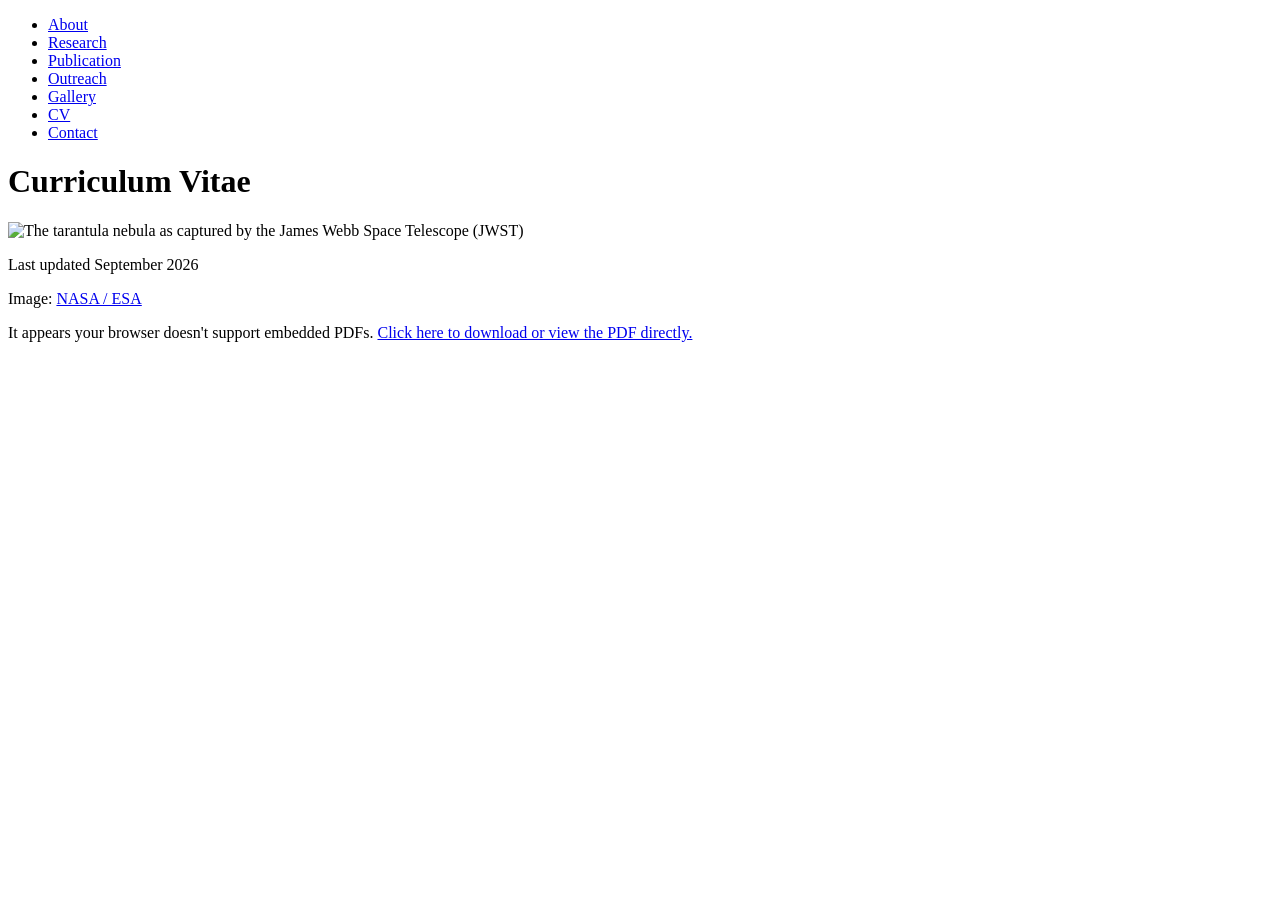
==== CV.html @ 4c5fbcd1 "Update CV.html" ====
<!DOCTYPE html>
<!--
Curriculum Vitae
Stylesheet: /main_style.css
Author: Joshua Sendgikoski
-->
<html lang="en">

<head>
    <meta charset="UTF-8">
    <meta name="viewport" content="width=device-width, initial-scale=1.0">
    <title>CV - Joshua Sendgikoski</title>

    <link href="main_style.css" rel="stylesheet">
    <link rel="icon" type="image/svg+xml" href="./logo.svg">
</head>

<body>
    <nav class="navbar">
        <ul>
            <li><a href="/index.html">About</a></li>
            <li><a href="/research.html">Research</a></li>
            <li><a href="/publication.html">Publication</a></li>
            <li><a href="/outreach.html">Outreach</a></li>
            <li><a href="/gallery.html">Gallery</a></li>
            <li><a href="/CV.html" class="active">CV</a></li>
            <li><a href="/index.html#contact">Contact</a></li>
        </ul>
    </nav>

    <header class="page-banner">
        <h1>Curriculum Vitae</h1>
        <img src="/Media/nebula.png" alt="The tarantula nebula as captured by the James Webb Space Telescope (JWST)">
        <p class="subtitle">Last updated September 2026</p>
    
    <div class="image-credit">
        Image: <a href="https://science.nasa.gov/missions/webb/a-cosmic-tarantula-caught-by-nasas-webb/" target="_blank" rel="noopener">NASA / ESA</a>
    </div>
    </header>

    <main class="pdf-content">
    <object
        data="Media/CV/Joshua_Sendgikoski_CV.pdf#toolbar=1&navpanes=0&scrollbar=1"
        type="application/pdf"
        class="pdf-viewer">
        <p>It appears your browser doesn't support embedded PDFs. 
           <a href="Media/CV/Joshua_Sendgikoski_CV.pdf">Click here to download or view the PDF directly.</a>
        </p>
    </object>
    </main>

</body>

</html>
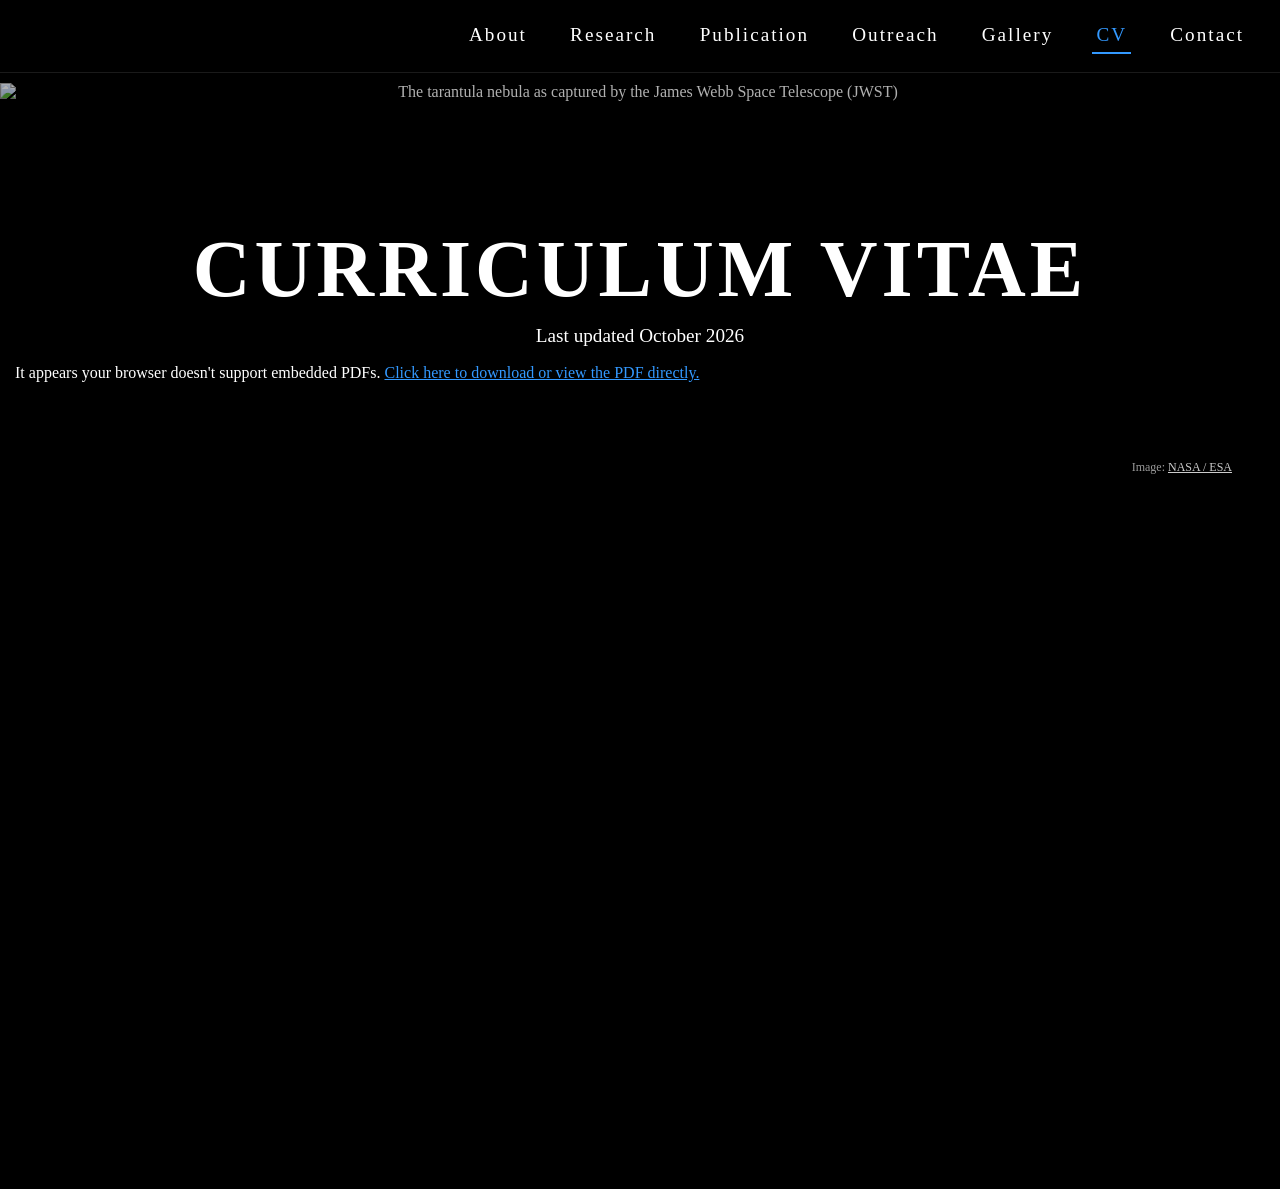
==== commit 99492cb6: "Update CV.html" ====
--- a/CV.html
+++ b/CV.html
@@ -31,7 +31,7 @@
     <header class="page-banner">
         <h1>Curriculum Vitae</h1>
         <img src="/Media/nebula.png" alt="The tarantula nebula as captured by the James Webb Space Telescope (JWST)">
-        <p class="subtitle">Last updated September 2026</p>
+        <p class="subtitle">Last updated October 2026</p>
     
     <div class="image-credit">
         Image: <a href="https://science.nasa.gov/missions/webb/a-cosmic-tarantula-caught-by-nasas-webb/" target="_blank" rel="noopener">NASA / ESA</a>
--- a/main_style.css
+++ b/main_style.css
@@ -0,0 +1,828 @@
+/*
+Primary CSS Stylesheet for website
+Author: Joshua Sendgikoski
+Responsive pass: box-sizing reset, fluid type via clamp(),
+flexible two-column sections, wrapping mobile navbar, responsive iframe.
+*/
+
+/*%%%%%%%%%%%%%%%%%%%%%%%%%%%%%%%%%%%%%%%%%%*/
+/* GLOBAL RESET & RESPONSIVE SAFETY NET      */
+/* These three rules prevent 90% of "why is  */
+/* my phone scrolling sideways?" problems.   */
+
+*, *::before, *::after {
+    box-sizing: border-box;      /* padding + border count INSIDE width, so nothing overflows */
+}
+
+html {
+    overflow-x: hidden;          /* belt-and-suspenders: kill any accidental sideways scroll */
+}
+
+img {
+    max-width: 100%;             /* images can never grow wider than their container */
+}
+
+/* Respect users who ask their OS to reduce motion */
+@media (prefers-reduced-motion: reduce) {
+    *, *::before, *::after {
+        animation-duration: 0.001ms !important;
+        animation-iteration-count: 1 !important;
+        transition-duration: 0.001ms !important;
+        scroll-behavior: auto !important;
+    }
+}
+
+/*%%%%%%%%%%%%%%%%%%%%%%%%%%%%%%%%%%%%%%%%%%*/
+body#home{
+    margin:0;
+    padding: 0;
+    font-family: Georgia, 'Times New Roman', serif;
+    color: #ffffff;
+
+    /* Background Image*/
+    background-image: url('../Media/HL_Tau_protoplanetary_disk.jpg');
+    background-position: center center;
+    background-repeat: no-repeat;
+    background-size: cover;
+    background-attachment: fixed;
+    background-color: #000000;
+
+    min-height: 100vh;
+    display: flex;
+    flex-direction: column;
+    align-items: center;
+
+    gap: 10px;
+}
+
+body#CV,
+body{
+    margin:0;
+    padding: 0;
+    font-family: Georgia, 'Times New Roman', serif;
+    color: #ffffff;
+    background-color: #000000;
+
+    min-height: 100vh;
+    display: flex;
+    flex-direction: column;
+    align-items: center;
+
+    gap: 10px;
+}
+
+/*%%%%%%%%%%%%%%%%%%%%%%%%%%%%%%%%%%%%%%%%%%*/
+/* Navigation Bar */
+.navbar{
+    position: sticky;
+    top: 0;
+    z-index: 1000;
+    width: 100%;
+    background-color: rgba(0, 0, 0, 0.6);
+    backdrop-filter: blur(8px);
+    border-bottom: 1px solid rgba(255, 255, 255, 0.1);
+}
+
+.navbar ul{
+    list-style: none;
+    margin: 0;
+    padding: 0 60px;
+    display: flex;
+    flex-wrap: wrap;               /* links drop to a new line instead of overflowing */
+    justify-content: flex-end;
+    gap: 30px;
+}
+
+.navbar a{
+    display: block;
+    color: #ffffff;
+    text-decoration: none;
+    padding: 20px 0px;
+    font-size: 1rem;
+    letter-spacing: 2px;
+    transition: color 0.2s ease;
+}
+
+.navbar a:hover{
+    color: #3399ff;
+}
+
+.navbar a:focus-visible{         /* keyboard users can see where they are */
+    outline: 2px solid #3399ff;
+    outline-offset: 4px;
+}
+
+.navbar a.active{
+    border-bottom: 2px solid #3399ff;
+    color: #3399ff;
+}
+
+/*%%%%%%%%%%%%%%%%%%%%%%%%%%%%%%%%%%%%%%%%%%*/
+/* Hyperlink*/
+a {
+    color:#3399ff;
+}
+
+/*%%%%%%%%%%%%%%%%%%%%%%%%%%%%%%%%%%%%%%%%%%*/
+
+/* Interior page banner */
+.page-banner{
+    position: relative;
+    width: 100%;
+    height: clamp(240px, 45vh, 480px);   /* never taller than needed on tall phones */
+    overflow: hidden;
+    display: flex;
+    flex-direction: column;
+    align-items: center;
+    justify-content: center;
+    padding: 20px;
+    text-align: center;
+}
+
+.page-banner img{
+    position: absolute;
+    inset: 0;
+    width: 100%;
+    height: 100%;
+    object-fit: cover;        /* fills the banner, crops overflow */
+}
+
+.page-banner::after{          /* dark overlay so the title stays readable */
+    content: "";
+    position: absolute;
+    inset: 0;
+    background: linear-gradient(rgba(0,0,0,0.3), rgba(0,0,0,0.65));
+}
+
+.page-banner h1{
+    position: relative;       /* lifts the title above the overlay */
+    z-index: 1;
+    font-size: clamp(2.5rem, 8vw, 5rem);   /* fluid: shrinks on phones, caps at 5rem */
+    text-transform: uppercase;
+    letter-spacing: 4px;
+    text-shadow: 0 4px 10px rgba(0,0,0,0.8);
+    margin: 0;
+}
+
+.page-banner .subtitle{
+    position: relative;
+    z-index: 10;
+    font-size: clamp(1rem, 2.5vw, 1.2rem);
+    max-width: 700px;
+    margin: 10px auto 0 auto;
+    font-weight: normal;
+}
+
+/* Interior content card */
+.page-content{
+    position: relative;
+    z-index: 2;
+    background-color: rgba(0,0,0,0.7);
+    backdrop-filter: blur(8px);
+    width: 88%;
+    max-width: 1200px;
+    margin: -80px auto 60px auto;   /* negative top = card overlaps banner */
+    padding: clamp(24px, 5vw, 50px);
+    border-radius: 12px;
+    border: 1px solid rgba(255,255,255,0.1);
+    box-shadow: 0 -10px 30px rgba(0,0,0,0.5);
+    font-size: clamp(1.05rem, 2.5vw, 1.5rem);
+    line-height: 1.6;
+    overflow-wrap: break-word;      /* long links/URLs wrap instead of overflowing */
+}
+
+.image-credit {
+    position: absolute;
+    bottom: 10px;
+    right: 40px;
+    font-size: 0.75rem;
+    color: rgba(255, 255, 255, 0.6);
+    background: rgba(0, 0, 0, 0.4);
+    padding: 3px 8px;
+    border-radius: 3px;
+    backdrop-filter: blur(2px);
+    z-index: 2;
+}
+
+.image-credit a {
+    color: rgba(255, 255, 255, 0.8);
+    text-decoration: underline;
+}
+
+/*%%%%%%%%%%%%%%%%%%%%%%%%%%%%%%%%%%%%%%%%%%*/
+/* PDF Viewer Toolbar */
+.pdf-content {
+    position: relative;
+    z-index: 2;
+    width: 100%;
+    max-width: 1400px;
+    margin: -150px auto 60px auto;
+    padding: 0 15px;
+    background: transparent;
+    border: none;
+    box-shadow: none;
+}
+
+/* Seamless PDF Embed */
+.pdf-viewer {
+    width: 100%;
+    height: 85vh;
+    min-height: 600px;
+    border: none;
+    border-radius: 8px;
+    display: block;
+}
+
+/*%%%%%%%%%%%%%%%%%%%%%%%%%%%%%%%%%%%%%%%%%%*/
+#HL-Tau-Caption {
+    position: absolute;
+    bottom: 30px;
+    right: 30px;
+    max-width: min(85%, 520px);
+    font-size: clamp(0.8rem, 2vw, 1rem);
+    text-align: right;
+}
+
+/* Chevron Scroll Hint */
+.scroll-hint{
+    font-size: 3rem;
+    position: fixed;
+    bottom: 30px;
+    left: 50%;
+    transform: translateX(-50%);
+    opacity: 0.8;
+    animation: bob 2s ease-in-out infinite;
+    transition: opacity 0.4s ease, visibility 0.4s ease;
+}
+
+.scroll-hint.fade-out {
+    opacity: 0;
+    visibility: hidden;
+    pointer-events: none;
+}
+
+@keyframes bob{
+    0%, 100% { transform: translateX(-50%) translateY(0); }
+    50%      { transform: translateX(-50%) translateY(12px); }
+}
+
+/*%%%%%%%%%%%%%%%%%%%%%%%%%%%%%%%%%%%%%%%%%%*/
+/* Header Title */
+.hero-section{
+    margin-top: 100dvh;
+    margin-bottom: 30px;
+    text-align: center;
+    padding: 0 20px;
+}
+
+.hero-section h1{
+    font-size: clamp(2.2rem, 7vw, 4rem);
+    text-transform: uppercase;
+    letter-spacing: 4px;
+    margin: 0;
+    text-shadow: 0 4px 10px rgba(0, 0, 0, 0.8);
+}
+
+/*%%%%%%%%%%%%%%%%%%%%%%%%%%%%%%%%%%%%%%%%%%*/
+/* About Me */
+.content-section{
+    background-color: rgba(0, 0, 0, 0.7);
+    backdrop-filter: blur(8px);
+    padding: clamp(24px, 4vw, 50px);
+    width: 88%;
+    max-width: 1400px;
+    margin: 0 auto;
+    border-radius: 12px;
+    border: 1px solid rgba(255, 255, 255, 0.1);
+    box-shadow: 0 -10px 30px rgba(0, 0, 0, 0.5);
+
+    display: flex;
+    flex-wrap: wrap;                       /* columns stack when they run out of room */
+    align-items: center;
+    justify-content: space-between;
+    gap: clamp(40px, 6vw, 100px);
+}
+
+.text-content{
+    flex: 1 1 340px;                        /* small basis; grows to fill — never forces a wrap */
+    min-width: 0;                           /* lets the column shrink instead of overflowing */
+    container-type: inline-size;            /* headings below can size to THIS column's width */
+}
+
+.text-content .text-caption{
+    font-size:1.3em;
+    font-style: italic;
+    padding: 0;
+    margin: 0 0 25px 0;
+    color:#9ca3af;
+    list-style-type: none;
+}
+
+.text-content .text-caption li{
+    margin-bottom: 8px;
+    padding: 0;
+    display: flex;
+    flex-direction: column;
+    gap: 15px;
+}
+
+.text-content .text-caption li a{
+    position: relative;
+    color: rgba(255, 255, 255, 0.8);
+    font-style: normal;
+    text-decoration: underline;
+}
+
+.content-section h2{
+    /* 8cqi = 8% of the text column's width, so the heading always fits the column */
+    font-size: clamp(1.75rem, 9cqi, 3.5rem);
+    overflow-wrap: break-word;              /* last-resort safety: can never escape the box */
+    margin-top: 0;
+    margin-bottom: 15px;
+}
+
+.content-section p{
+    font-size: clamp(1.05rem, 2.5vw, 1.5rem);
+    line-height: 1.6;
+    margin-bottom: 15px;
+    overflow-wrap: break-word;              /* safe: only body text may break a long word */
+}
+
+.content-section ul{
+    list-style-type: none;
+}
+
+.picture-box{
+    flex: 0 0 clamp(300px, 38vw, 560px);   /* circle scales with the viewport */
+    aspect-ratio: 1 / 1;                    /* stays a perfect circle at any size */
+    overflow: hidden;
+    border-radius: 50%;
+}
+
+.picture-box img{
+    width: 100%;
+    height: 100%;
+    object-fit: cover;                      /* fixed typo (was object-fix) */
+    display: block;
+}
+
+/*%%%%%%%%%%%%%%%%%%%%%%%%%%%%%%%%%%%%%%%%%%*/
+/* PUBLICATIONS & PRESENTATIONS PAGE */
+
+.pub-group {
+    margin-bottom: 50px;
+}
+
+.pub-group h2 {
+    font-size: clamp(1.6rem, 4vw, 2.2rem);
+    text-transform: uppercase;
+    letter-spacing: 2px;
+    color: #ffffff;
+    border-bottom: 2px solid rgba(51, 153, 255, 0.4);
+    padding-bottom: 10px;
+    margin-bottom: 25px;
+}
+
+/* Base Publication Card */
+.pub-card {
+    background: rgba(255, 255, 255, 0.03);
+    border: 1px solid rgba(255, 255, 255, 0.08);
+    border-left: 4px solid #3399ff;
+    border-radius: 0 10px 10px 0;
+    padding: 24px 28px;
+    margin-bottom: 20px;
+    overflow-wrap: break-word;
+    transition: transform 0.2s ease, background-color 0.2s ease, border-color 0.2s ease;
+}
+
+.pub-card:hover {
+    background: rgba(255, 255, 255, 0.06);
+    border-color: rgba(255, 255, 255, 0.2);
+    border-left-color: #66b2ff;
+    transform: translateX(4px);
+}
+
+/* Layout Header (Title + Bibcode/Date) */
+.pub-header {
+    display: flex;
+    flex-wrap: wrap;
+    justify-content: space-between;
+    align-items: baseline;
+    gap: 10px 20px;
+    margin-bottom: 8px;
+}
+
+.pub-title {
+    font-size: clamp(1.1rem, 3vw, 1.35rem);
+    font-weight: 600;
+    color: #ffffff;
+    margin: 0;
+    line-height: 1.4;
+    flex: 1 1 240px;
+    min-width: 0;
+}
+
+.bibcode-link {
+    font-family: monospace;
+    font-size: 0.95rem;
+    color: #3399ff;
+    text-decoration: none;
+    white-space: nowrap;
+    background: rgba(51, 153, 255, 0.1);
+    padding: 3px 8px;
+    border-radius: 4px;
+    border: 1px solid rgba(51, 153, 255, 0.2);
+    transition: background 0.2s ease;
+}
+
+.bibcode-link:hover {
+    background: rgba(51, 153, 255, 0.25);
+    text-decoration: none;
+}
+
+.pub-authors,
+.pub-venue {
+    font-size: 1.05rem;
+    color: #d1d5db;
+    margin: 4px 0 10px 0;
+}
+
+.pub-date {
+    font-size: 0.95rem;
+    color: #9ca3af;
+    white-space: nowrap;
+}
+
+/* Specific highlight section for specific contribution */
+.pub-contribution {
+    font-size: 1rem;
+    color: #e5e7eb;
+    background: rgba(0, 0, 0, 0.3);
+    padding: 10px 14px;
+    border-radius: 6px;
+    border-left: 2px solid #3399ff;
+    margin-top: 12px;
+}
+
+.pub-details {
+    font-size: 1rem;
+    color: #9ca3af;
+    margin-top: 8px;
+}
+
+/*%%%%%%%%%%%%%%%%%%%%%%%%%%%%%%%%%%%%%%%%%%*/
+/* Research / Advocacy Section */
+.research-section,
+.advocacy-section{
+    background-color: rgba(0, 0, 0, 0.7);
+    backdrop-filter: blur(8px);
+    padding: clamp(24px, 4vw, 40px);
+    width: 88%;
+    max-width: 1400px;
+    margin: 30px auto;
+    border-radius: 12px;
+    border: 1px solid rgba(255, 255, 255, 0.1);
+    box-shadow: 0 -10px 30px rgba(0, 0, 0, 0.5);
+
+    display: flex;
+    flex-wrap: wrap;
+    align-items: center;
+    justify-content: space-between;
+    gap: clamp(40px, 6vw, 100px);
+}
+
+.research-section h2,
+.advocacy-section h2{
+    font-size: clamp(1.75rem, 9cqi, 3.5rem);
+    overflow-wrap: break-word;
+    text-transform:uppercase;
+    text-align: center;
+    margin-top: 0;
+    margin-bottom: 15px;
+}
+
+.research-section p,
+.advocacy-section p{
+    font-size: clamp(1.05rem, 2.5vw, 1.5rem);
+    line-height: 1.6;
+    margin-bottom: 15px;
+    overflow-wrap: break-word;              /* safe: only body text may break a long word */
+}
+
+.research-picture,
+.advocacy-picture{
+    flex: 1.15 1 340px;                    /* grows a touch larger than the text column */
+    min-width: 0;                          /* allow shrink so it stays beside the text */
+    overflow: hidden;
+
+    display: flex;
+    flex-direction: column;
+    gap: 35px;
+}
+
+.research-picture img,
+.advocacy-picture img{
+    width: 100%;
+    height: auto;
+    display: block;
+    border-radius: 8px;
+}
+
+/* Responsive video embed (outreach page).
+   CSS width/height override the iframe's width="600" height="400" attributes. */
+.advocacy-video{
+    flex: 1.15 1 340px;
+    min-width: 0;
+    max-width: 100%;
+}
+
+.advocacy-video iframe{
+    width: 100%;
+    height: auto;
+    aspect-ratio: 3 / 2;                    /* matches the original 600x400 shape */
+    border: none;
+    border-radius: 12px;
+    display: block;
+}
+
+/*%%%%%%%%%%%%%%%%%%%%%%%%%%%%%%%%%%%%%%%%%%*/
+/* Photo Gallery Section (carousel) */
+.gallery-section{
+    background-color: rgba(0, 0, 0, 0.7);
+    backdrop-filter: blur(8px);
+    padding: clamp(24px, 4vw, 40px);
+    width: 88%;
+    max-width: 1400px;
+    margin: 30px auto;
+    border-radius: 12px;
+    border: 1px solid rgba(255, 255, 255, 0.1);
+    box-shadow: 0 -10px 30px rgba(0, 0, 0, 0.5);
+    text-align: center;
+}
+
+.gallery-section h2{
+    font-size: clamp(2rem, 6vw, 4rem);
+    text-transform: uppercase;
+    margin-top: 0;
+    margin-bottom: 30px;
+}
+
+/* Gallery / carousel */
+.gallery{
+    position: relative;
+    width: 100%;
+    max-width: 1400px;
+    height: clamp(320px, 55vh, 650px);     /* fluid height instead of fixed 650px */
+    margin: 0 auto;
+    overflow: hidden;
+    border-radius: 16px;
+}
+
+.gallery .slide{
+    width: 100%;
+    height: 100%;
+    object-fit: cover;
+    display: none;
+}
+
+.gallery .slide.active{
+    display: block;
+}
+
+.gallery .slide.vertical{
+    object-fit: contain;
+}
+
+.gallery-arrow{
+    position: absolute;
+    top: 50%;
+    transform: translateY(-50%);
+    background-color: rgba(0, 0, 0, 0.5);
+    color: #ffffff;
+    border: none;
+    border-radius: 50%;
+    width: 40px;
+    height: 40px;
+    font-size: 2rem;
+    cursor: pointer;
+    display: flex;
+    align-items: center;
+    justify-content: center;
+    transition: background-color 0.2s ease;
+}
+.gallery-arrow:hover{ background-color: rgba(0, 0, 0, 0.8); }
+.gallery-arrow.prev{ left: 20px; }
+.gallery-arrow.next{ right: 20px; }
+
+.gallery-caption{
+    font-size: clamp(1.1rem, 2.5vw, 1.5rem);
+    line-height: 1.4;
+    margin-top: 15px;
+    min-height: 1.4em;
+}
+
+/*%%%%%%%%%%%%%%%%%%%%%%%%%%%%%%%%%%%%%%%%%%*/
+/* Contact Section */
+.contact-section{
+    background-color: rgba(0, 0, 0, 0.7);
+    backdrop-filter: blur(8px);
+    padding: clamp(24px, 4vw, 40px);
+    width: 88%;
+    max-width: 1400px;
+    margin: 30px auto 60px auto;
+    border-radius: 12px;
+    border: 1px solid rgba(255, 255, 255, 0.1);
+    box-shadow: 0 -10px 30px rgba(0, 0, 0, 0.5);
+    text-align: center;
+}
+
+.contact-section h2{
+    font-size: clamp(2rem, 6vw, 4rem);
+    text-transform: uppercase;
+    letter-spacing: 4px;
+    margin-top: 0;
+}
+
+.email a{
+    color: #ffffff;
+    font-size: clamp(1.1rem, 3vw, 1.5rem);
+    overflow-wrap: break-word;
+}
+
+.social-links{
+    display: flex;
+    justify-content: center;
+    gap: 30px;
+    margin-top: 30px;
+}
+
+.social-links img{
+    width: 60px;
+    height: 60px;
+    transition: transform 0.2s ease, opacity 0.2s ease;
+}
+
+.social-links a:hover img{
+    transform: scale(1.15);
+    opacity: 0.8;
+}
+
+/*%%%%%%%%%%%%%%%%%%%%%%%%%%%%%%%%%%%%%%%%%%*/
+/* HERO STAT BADGES */
+
+.hero-stats {
+    display: flex;
+    flex-wrap: wrap;
+    gap: 15px;
+    margin-top: 25px;
+    justify-content: center;
+}
+
+.stat-card {
+    background-color: rgba(0,0,0,0.7);
+    backdrop-filter: blur(8px);
+    border: 1px solid rgba(255, 255, 255, 0.12);
+    padding: 14px 18px;
+    border-radius: 10px;
+    flex: 1 1 140px;
+    min-width: 120px;
+    text-align: center;
+    transition: transform 0.2s ease, border-color 0.2s ease, background 0.2s ease;
+}
+
+.stat-card:hover {
+    transform: translateY(-3px);
+}
+
+.stat-number {
+    display: block;
+    font-size: 1.8rem;
+    font-weight: 700;
+    color: #3399ff;
+    font-family: -apple-system, BlinkMacSystemFont, "Segoe UI", Roboto, sans-serif;
+    line-height: 1.1;
+    margin-bottom: 6px;
+}
+
+.stat-label {
+    display: block;
+    font-size: 0.75rem;
+    text-transform: uppercase;
+    letter-spacing: 1px;
+    font-weight: 500;
+    line-height: 1.3;
+}
+
+/*%%%%%%%%%%%%%%%%%%%%%%%%%%%%%%%%%%%%%%%%%%*/
+/*%%%%%%%%%%%%%%%%%%%%%%%%%%%%%%%%%%%%%%%%%%*/
+/* RESPONSIVE / MEDIA QUERIES                */
+/* Headings/paddings already scale via clamp,*/
+/* so these only handle LAYOUT changes.      */
+
+/* Tablets & small laptops (<= 1200px):
+   force the two-column sections to a single stacked column. Stacking here
+   (rather than 1024px) guarantees the text column is wide enough for long
+   uppercase headings like "PROTOPLANETARY" before they'd have to wrap. */
+@media (max-width: 1200px) {
+    .content-section,
+    .research-section,
+    .advocacy-section {
+        flex-direction: column;
+        align-items: stretch;               /* children fill the width instead of shrinking to content */
+        gap: 40px;
+    }
+
+    /* Stacked: the text column fills the row (needed so headings size correctly) */
+    .text-content {
+        width: 100%;
+        flex-basis: auto;
+    }
+
+    /* When stacked, the circular headshot shouldn't stretch full width */
+    .picture-box {
+        flex: 0 0 auto;
+        width: min(400px, 85vw);
+        align-self: center;
+    }
+
+    /* Let media blocks fill the stacked column but stay centered */
+    .research-picture,
+    .advocacy-picture,
+    .advocacy-video {
+        flex: 1 1 auto;
+        width: 100%;
+        max-width: 780px;
+        align-self: center;
+    }
+}
+
+/* Phones (<= 768px) */
+@media (max-width: 768px) {
+    /* Navbar: center the links and let them wrap onto multiple rows */
+    .navbar ul {
+        justify-content: center;
+        padding: 6px 12px;
+        gap: 4px 18px;
+    }
+
+    .navbar a {
+        padding: 12px 0;
+        letter-spacing: 1px;
+    }
+
+    /* Publication card header stacks title above the date/bibcode */
+    .pub-header {
+        flex-direction: column;
+        gap: 6px;
+    }
+
+    .pub-card {
+        padding: 18px 20px;
+    }
+
+    /* Carousel arrows: touch-friendly and tucked in */
+    .gallery-arrow {
+        width: 36px;
+        height: 36px;
+        font-size: 1.4rem;
+    }
+    .gallery-arrow.prev { left: 8px; }
+    .gallery-arrow.next { right: 8px; }
+}
+
+/* Small phones (<= 600px) */
+@media (max-width: 600px) {
+    .hero-stats {
+        flex-direction: column;
+        gap: 10px;
+    }
+
+    /* Pull the banner overlap card up a little less on tiny screens */
+    .page-content {
+        margin-top: -50px;
+    }
+
+    #HL-Tau-Caption {
+        left: 20px;
+        right: 20px;
+        bottom: 20px;
+        max-width: none;
+        text-align: center;
+    }
+}
+
+/* Larger navigation bar */
+.navbar a {
+    font-size: 1.2rem;        /* try 1.1–1.35rem */
+    padding: 6px 4px;
+}
+.navbar ul {
+    gap: 2.2rem;              /* space between links */
+    padding: 18px 32px;       /* makes the bar taller */
+}
+
+/* Keep it from crowding on phones */
+@media (max-width: 700px) {
+    .navbar a  { font-size: 1rem; }
+    .navbar ul { gap: 1.1rem; padding: 12px 16px; }
+}
